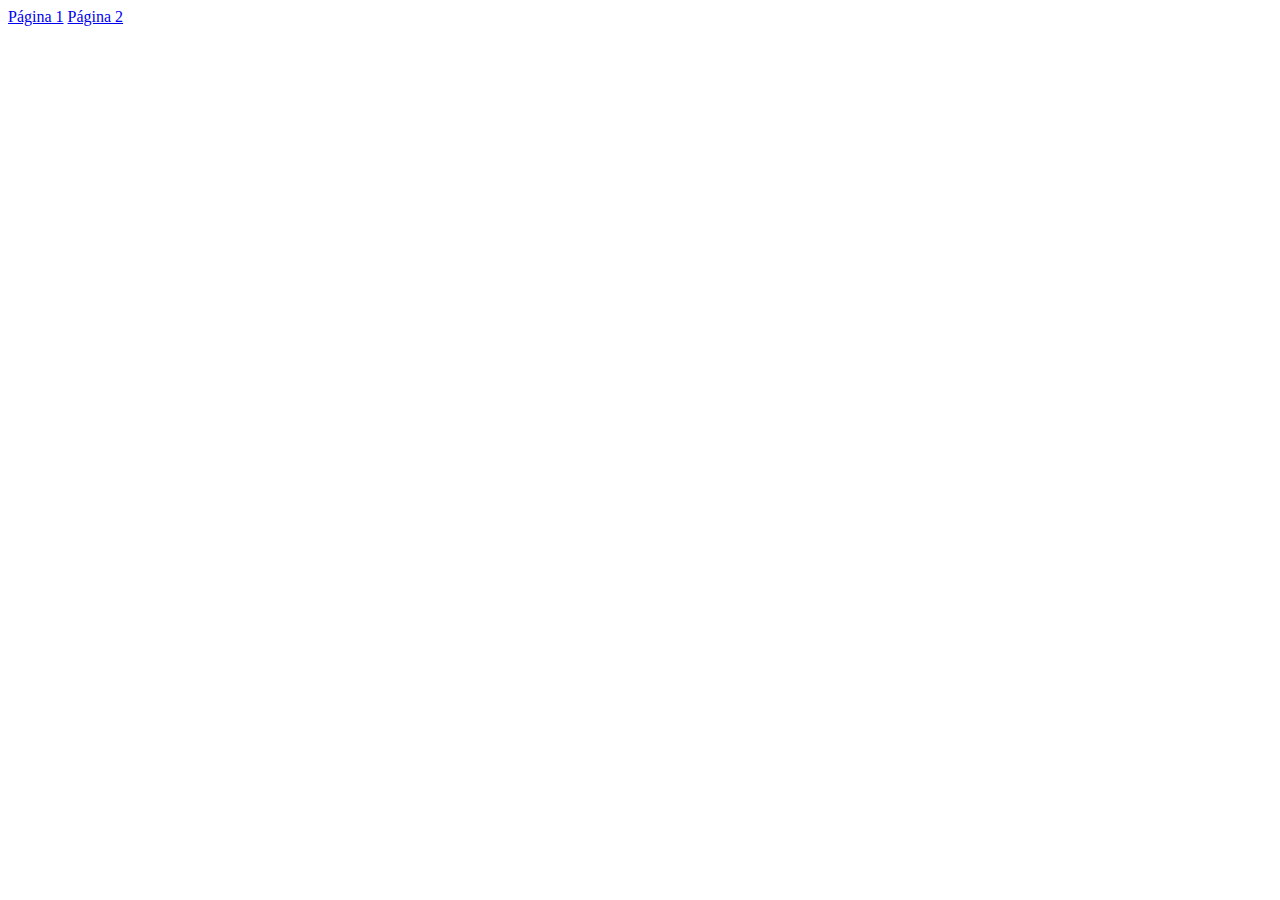
==== projeto2.html @ 9d5b6bcf "d" ====
<!DOCTYPE html>
<html lang="en">
<head>
    <meta charset="UTF-8">
    <meta name="viewport" content="width=device-width, initial-scale=1.0">
    <title>Document</title>
    <link rel="stylesheet" href=""projeto2.css
</head>
<body>
    <header>
     <a href="inddex.html">Página 1</a>
    <a href="projeto2.html"> Página 2</a>
    </header>
    <section i="container"
</body>
</html>
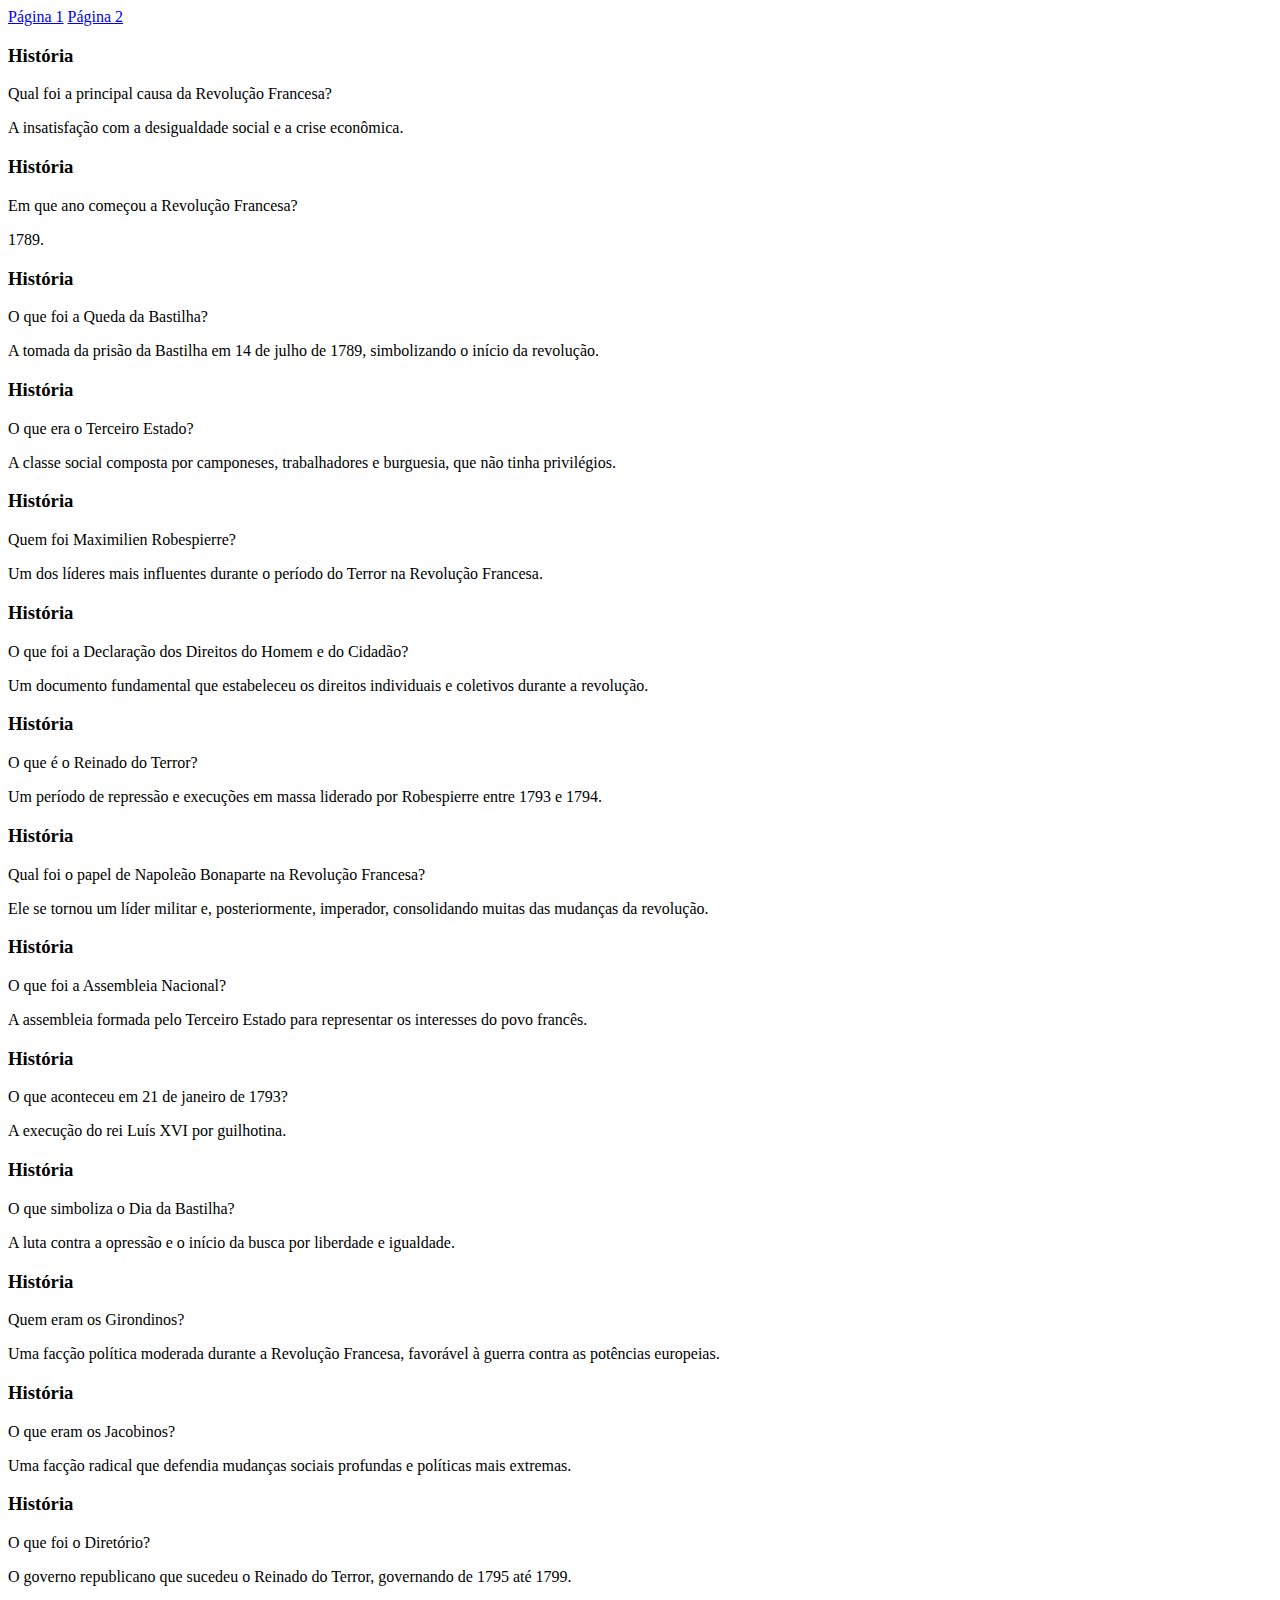
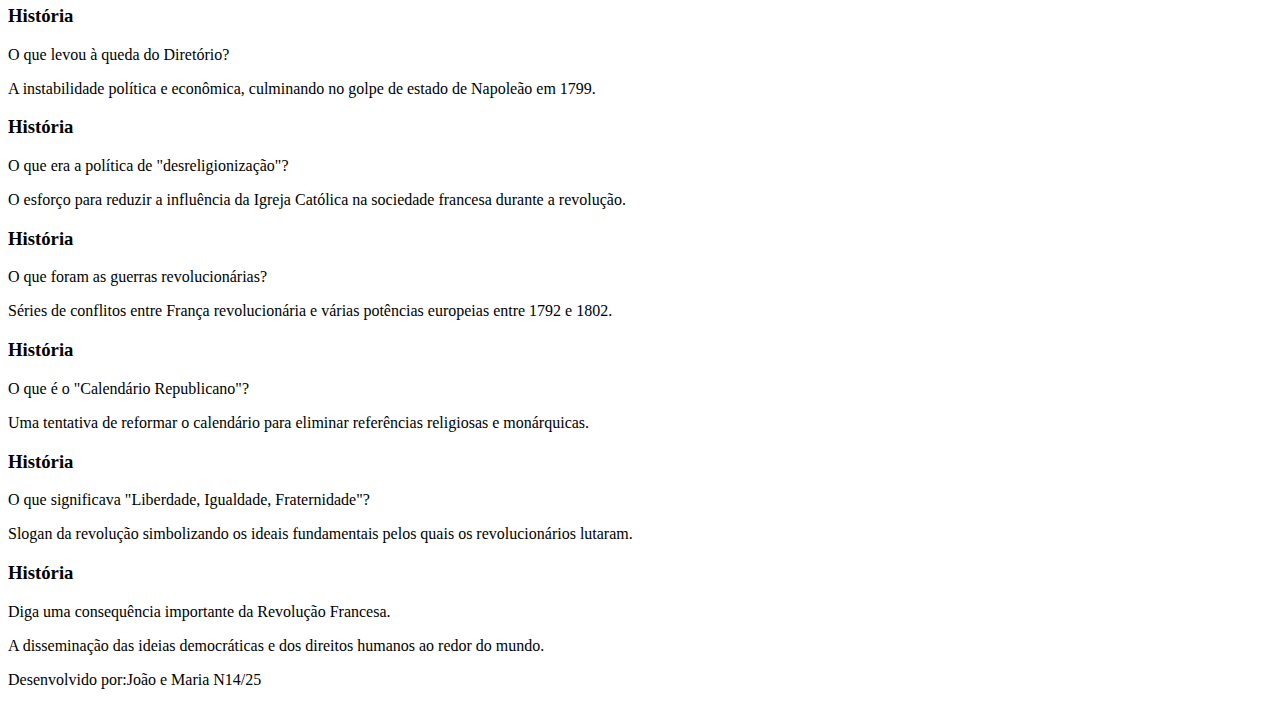
==== commit 2c1d5b45: "f" ====
--- a/projeto2.html
+++ b/projeto2.html
@@ -4,13 +4,20 @@
     <meta charset="UTF-8">
     <meta name="viewport" content="width=device-width, initial-scale=1.0">
     <title>Document</title>
-    <link rel="stylesheet" href=""projeto2.css
+    <link rel="stylesheet" href=""projeto2.css>
 </head>
 <body>
     <header>
      <a href="inddex.html">Página 1</a>
     <a href="projeto2.html"> Página 2</a>
     </header>
-    <section i="container"
+    <section id="container">
+
+    </section>
+    <footer>
+<p>Desenvolvido por:João e Maria N14/25</p>
+    </footer>
+    <script src="main.js"></script>
+<script src="perguntas.js"></script>
 </body>
 </html>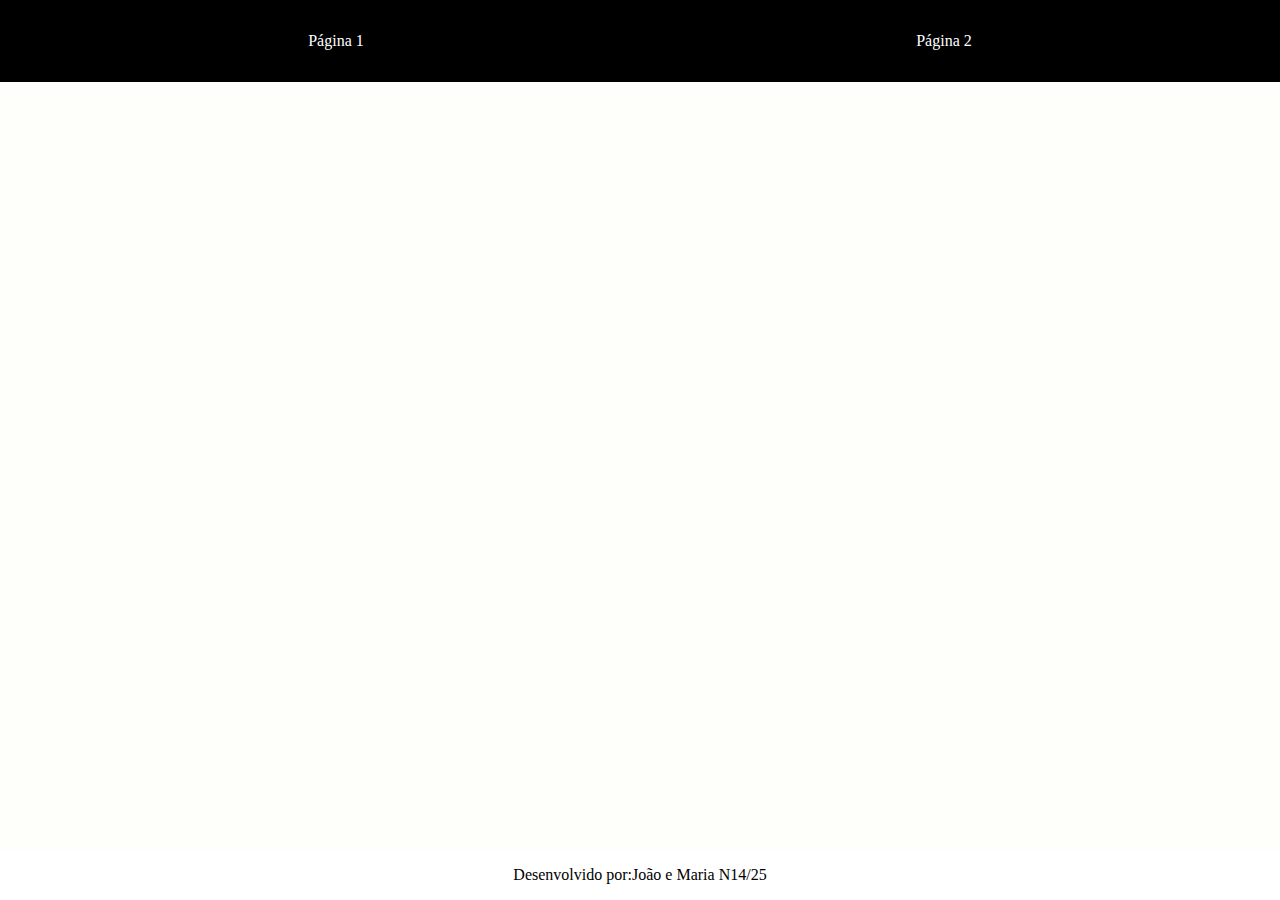
==== commit 34ad8ab4: "j" ====
--- a/projeto2.html
+++ b/projeto2.html
@@ -4,7 +4,7 @@
     <meta charset="UTF-8">
     <meta name="viewport" content="width=device-width, initial-scale=1.0">
     <title>Document</title>
-    <link rel="stylesheet" href=""projeto2.css>
+    <link rel="stylesheet" href="projeto2.css">
 </head>
 <body>
     <header>
@@ -17,7 +17,7 @@
     <footer>
 <p>Desenvolvido por:João e Maria N14/25</p>
     </footer>
-    <script src="main.js"></script>
+    <script src="projeto2.css"></script>
 <script src="perguntas.js"></script>
 </body>
 </html>--- a/projeto2.css
+++ b/projeto2.css
@@ -0,0 +1,61 @@
+:root{
+    --fundo :#fefffb;
+    --cartao-frente:#808080;
+    --cartao-verso:#000000;
+    --destaque:#a50aff  ;
+    --preto:#000000;
+    --branco:#ffffff;    
+    }
+    body{
+        background-color: var(--fundo);
+        margin: 0;
+    }
+    
+    header{
+        background-color: var(--preto);
+        color: var(--branco);
+        padding: 2rem;
+        display: flex;
+        justify-content: space-around;
+    }
+    
+    header a{
+        color: var(--branco);
+        text-decoration: none;
+    }
+    footer{
+        position: fixed;
+    bottom: 0;
+    background-color: var(--branco);
+    color: var(--preto);
+    width: 100%;
+    text-align: center;
+    
+    
+    }
+
+    #container{
+        display: grid;
+        gap: 3rem;
+        padding: 20px;
+    }
+
+    .conteudo-cartao{
+        padding: 40px;
+        background-color: var(--cartao-frente);
+        box-shadow: 2px 2px 2px var(--preto);
+        border: 1px solid var(--preto);
+        border-radius: 10px;
+    }
+
+    .conteudo-cartao:hover{
+        transform: scale(1.02);
+    }
+
+    .resposta-cartao{
+        background-color: var(--cartao-verso);
+        color: var(--branco);
+        padding: 40px;
+        margin-top: 15px;
+        display: none;
+    }
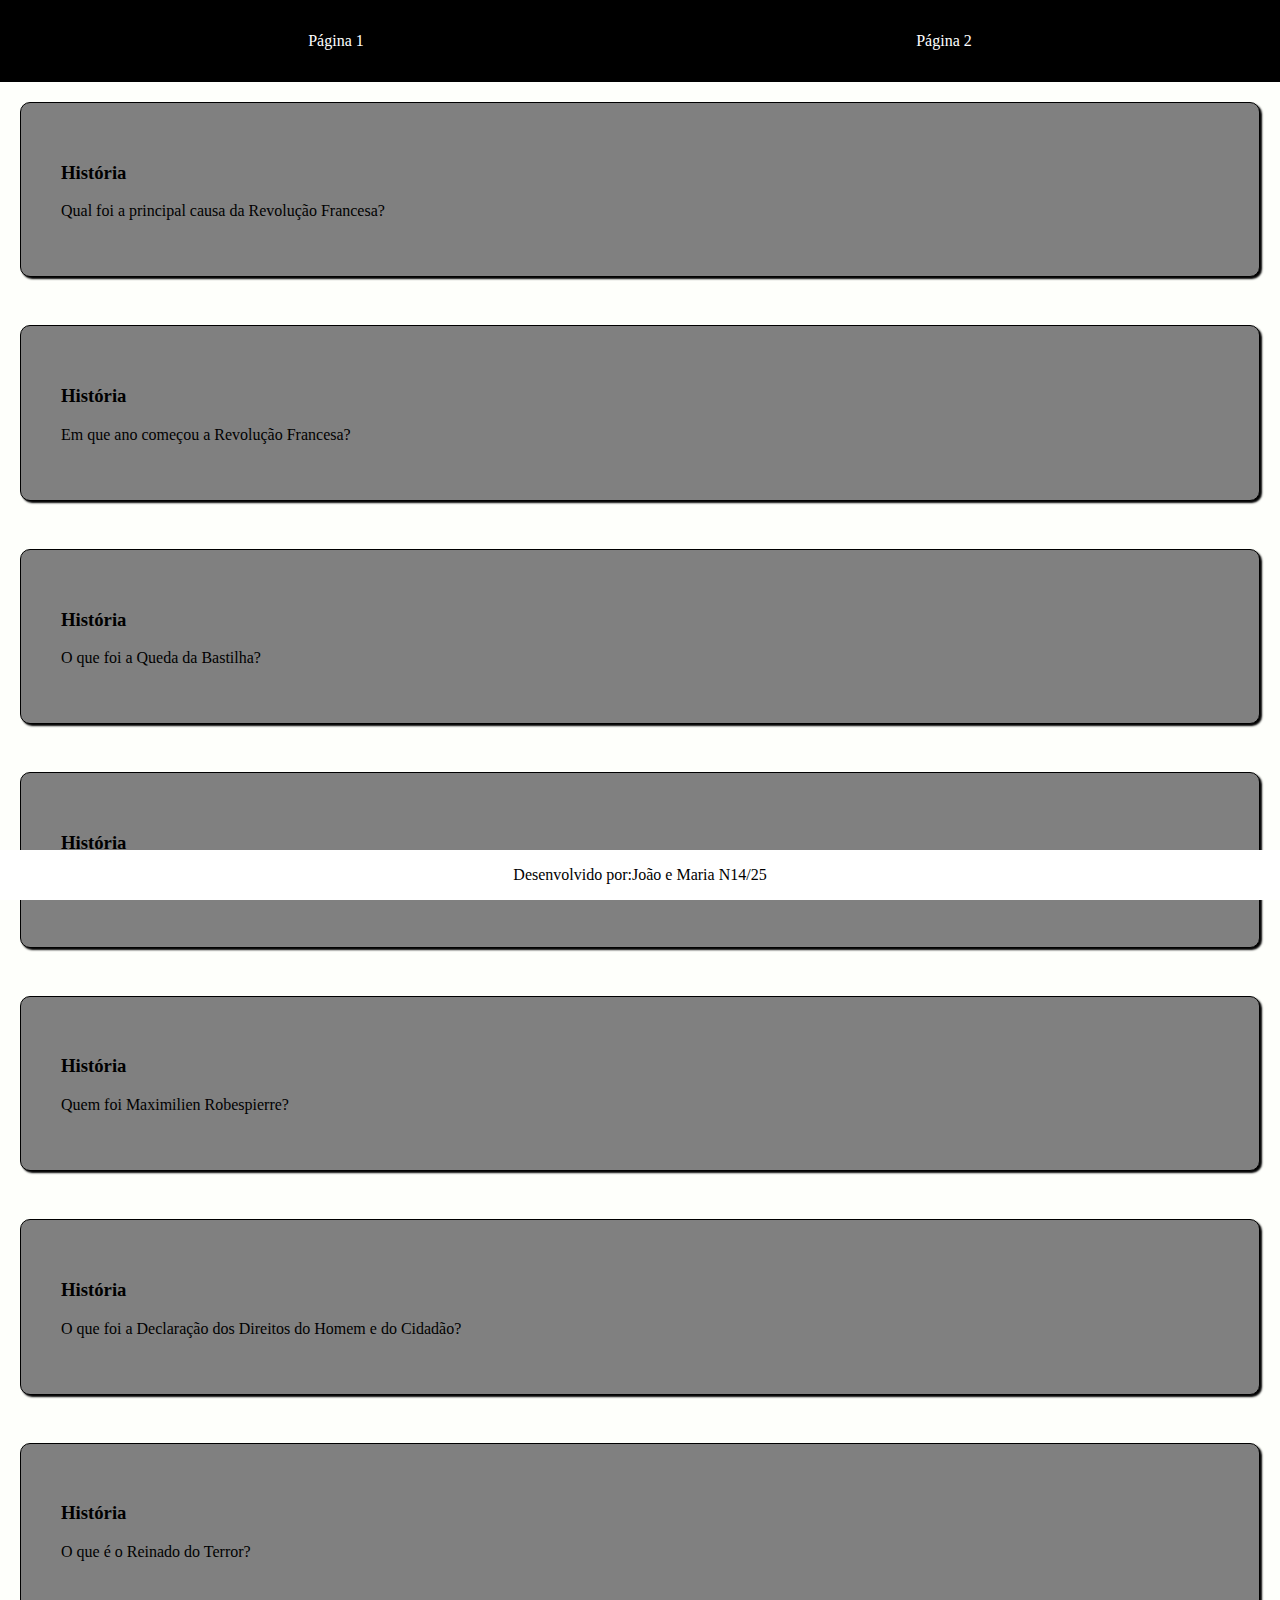
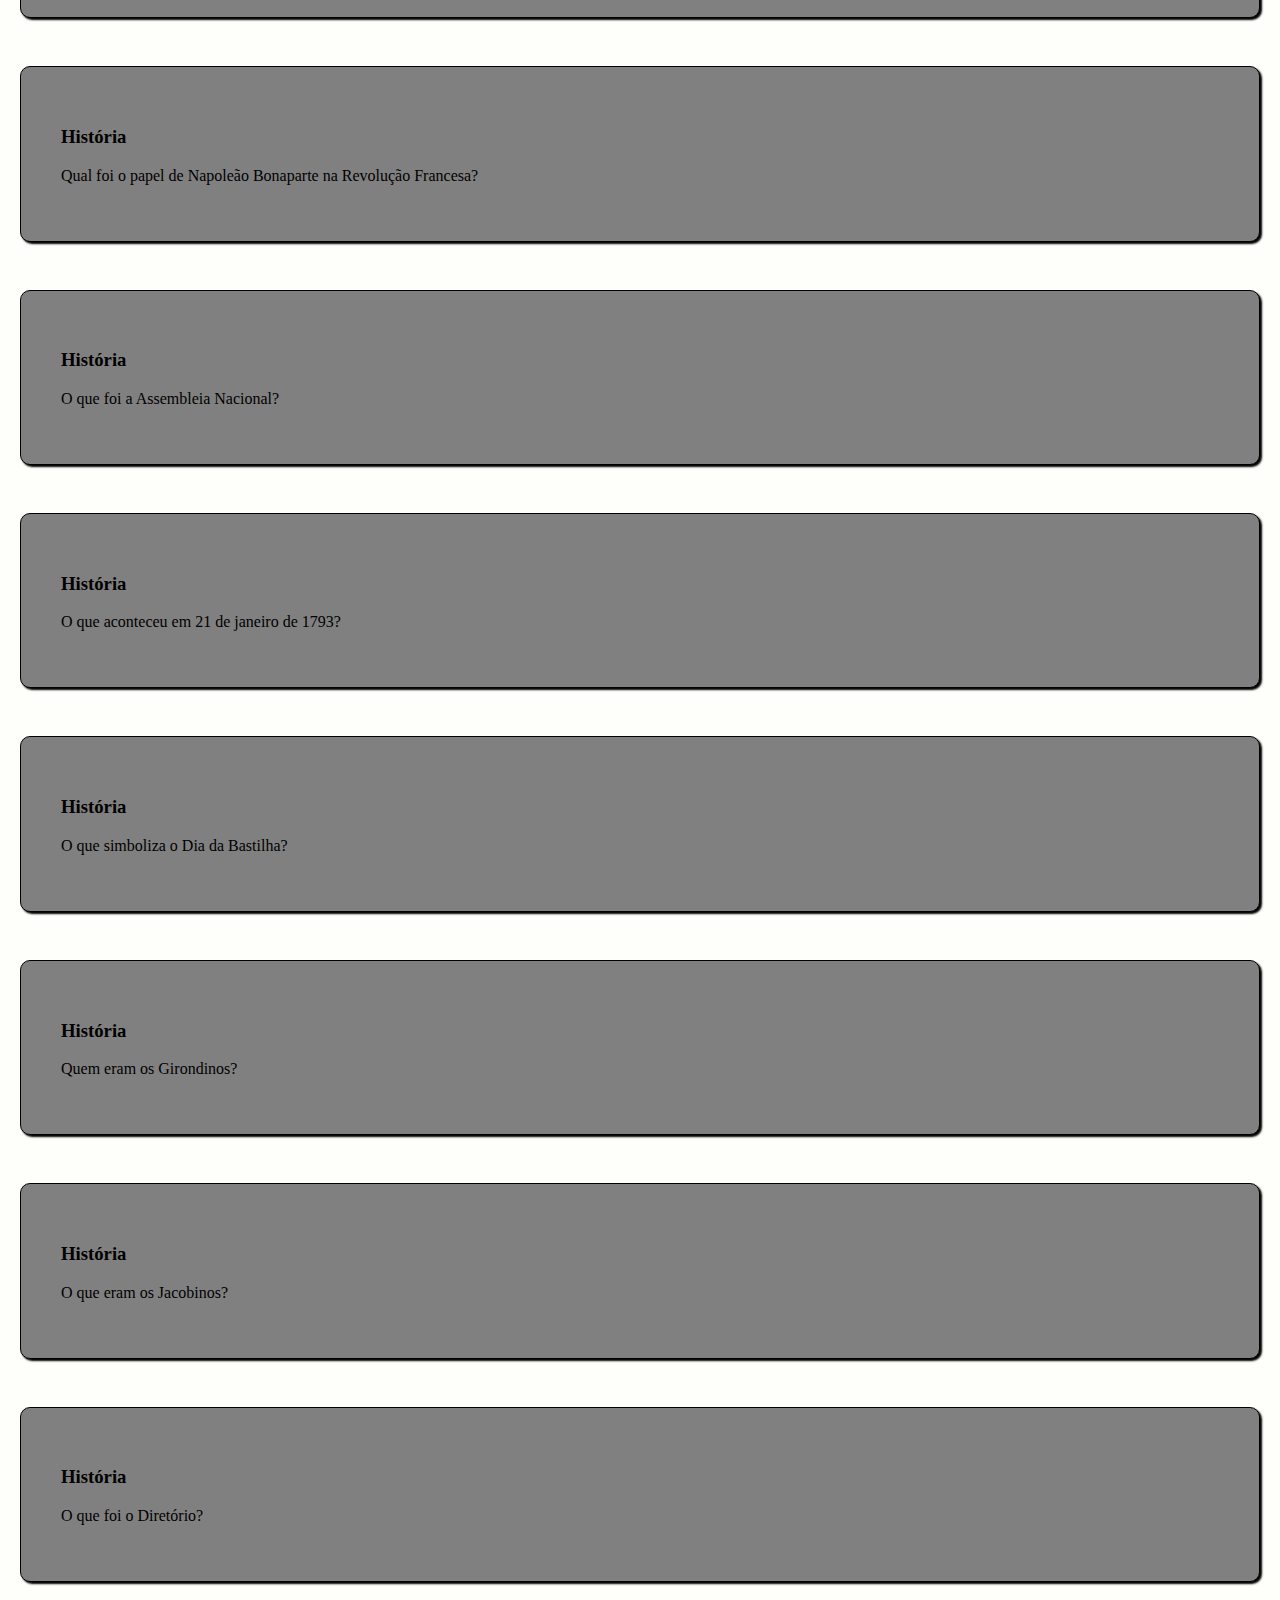
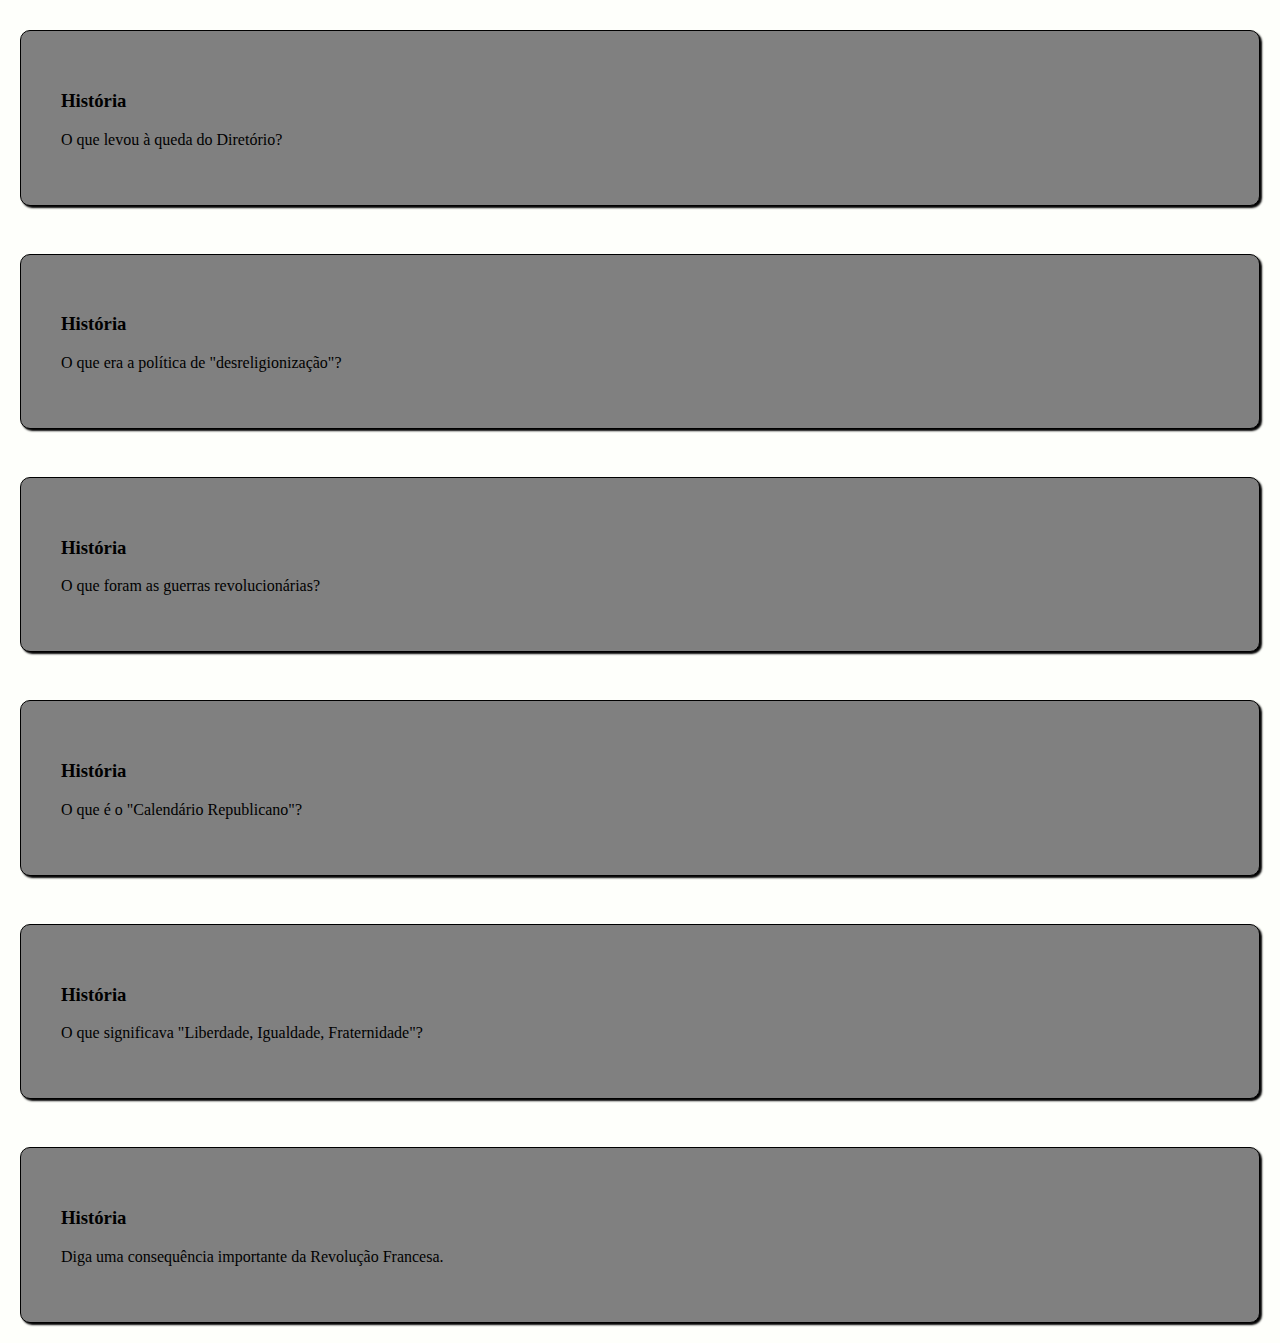
==== commit f9067f4a: "g" ====
--- a/projeto2.html
+++ b/projeto2.html
@@ -17,7 +17,7 @@
     <footer>
 <p>Desenvolvido por:João e Maria N14/25</p>
     </footer>
-    <script src="projeto2.css"></script>
+    <script src="projeto2.js"></script>
 <script src="perguntas.js"></script>
 </body>
 </html>--- a/projeto2.css
+++ b/projeto2.css
@@ -1,61 +1,64 @@
-:root{
-    --fundo :#fefffb;
-    --cartao-frente:#808080;
-    --cartao-verso:#000000;
-    --destaque:#a50aff  ;
-    --preto:#000000;
-    --branco:#ffffff;    
-    }
-    body{
-        background-color: var(--fundo);
-        margin: 0;
-    }
-    
-    header{
-        background-color: var(--preto);
-        color: var(--branco);
-        padding: 2rem;
-        display: flex;
-        justify-content: space-around;
-    }
-    
-    header a{
-        color: var(--branco);
-        text-decoration: none;
-    }
-    footer{
-        position: fixed;
+:root {
+    --fundo: #fefffb;
+    --cartao-frente: #808080;
+    --cartao-verso: #51cfee;
+    --destaque: #a50aff;
+    --preto: #000000;
+    --branco: #ffffff;
+}
+
+body {
+    background-color: var(--fundo);
+    margin: 0;
+}
+
+header {
+    background-color: var(--preto);
+    color: var(--branco);
+    padding: 2rem;
+    display: flex;
+    justify-content: space-around;
+}
+
+header a {
+    color: var(--branco);
+    text-decoration: none;
+}
+
+footer {
+    position: fixed;
     bottom: 0;
     background-color: var(--branco);
     color: var(--preto);
     width: 100%;
     text-align: center;
-    
-    
-    }
 
-    #container{
-        display: grid;
-        gap: 3rem;
-        padding: 20px;
-    }
 
-    .conteudo-cartao{
-        padding: 40px;
-        background-color: var(--cartao-frente);
-        box-shadow: 2px 2px 2px var(--preto);
-        border: 1px solid var(--preto);
-        border-radius: 10px;
-    }
+}
 
-    .conteudo-cartao:hover{
-        transform: scale(1.02);
-    }
+#container {
+    display: grid;
+    gap: 3rem;
+    padding: 20px;
+}
 
-    .resposta-cartao{
-        background-color: var(--cartao-verso);
-        color: var(--branco);
-        padding: 40px;
-        margin-top: 15px;
-        display: none;
-    }
+.conteudo-cartao {
+    padding: 40px;
+    background-color: var(--cartao-frente);
+    box-shadow: 2px 2px 2px var(--preto);
+    border: 1px solid var(--preto);
+    border-radius: 10px;
+    cursor: pointer;
+}
+
+.conteudo-cartao:hover {
+    transform: scale(1.02);
+}
+
+.resposta-cartao {
+    background-color: var(--cartao-verso);
+    color: var(--branco);
+    padding: 40px;
+    margin-top: 15px;
+    display: none;
+}